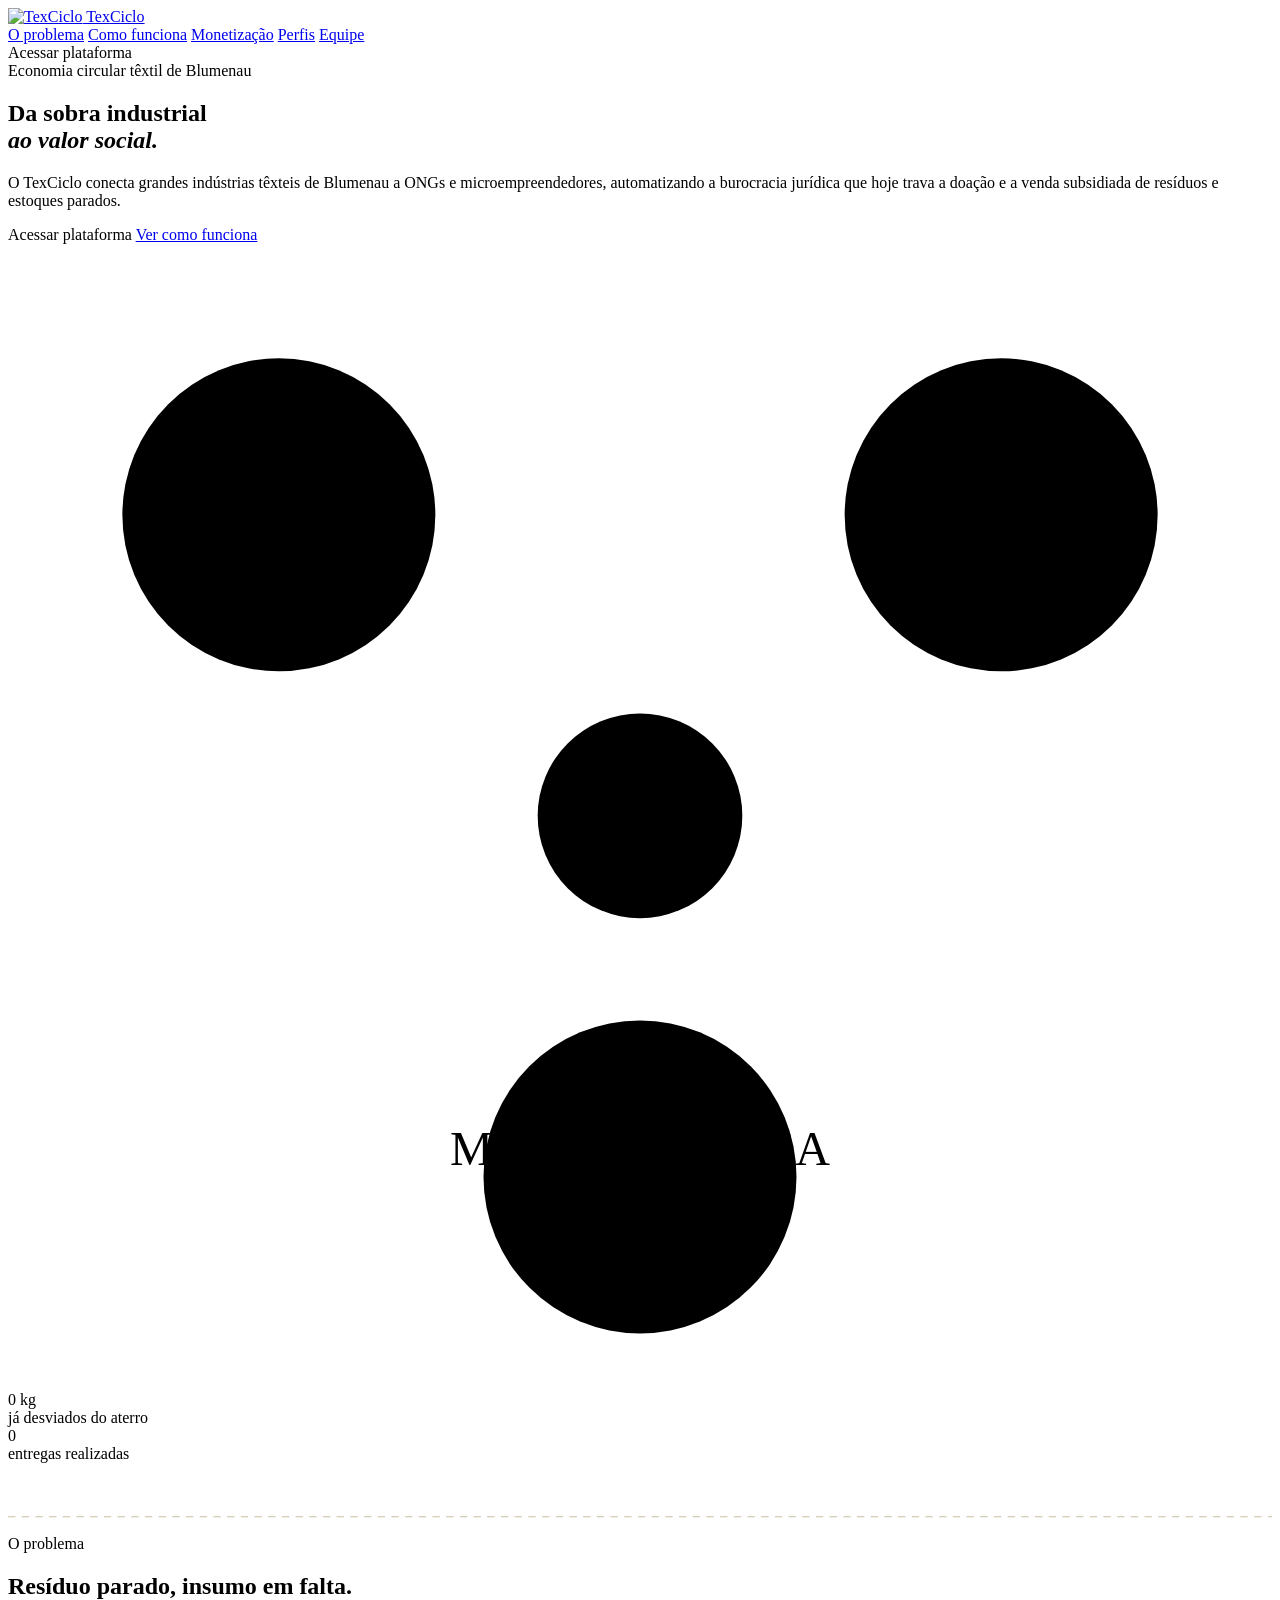
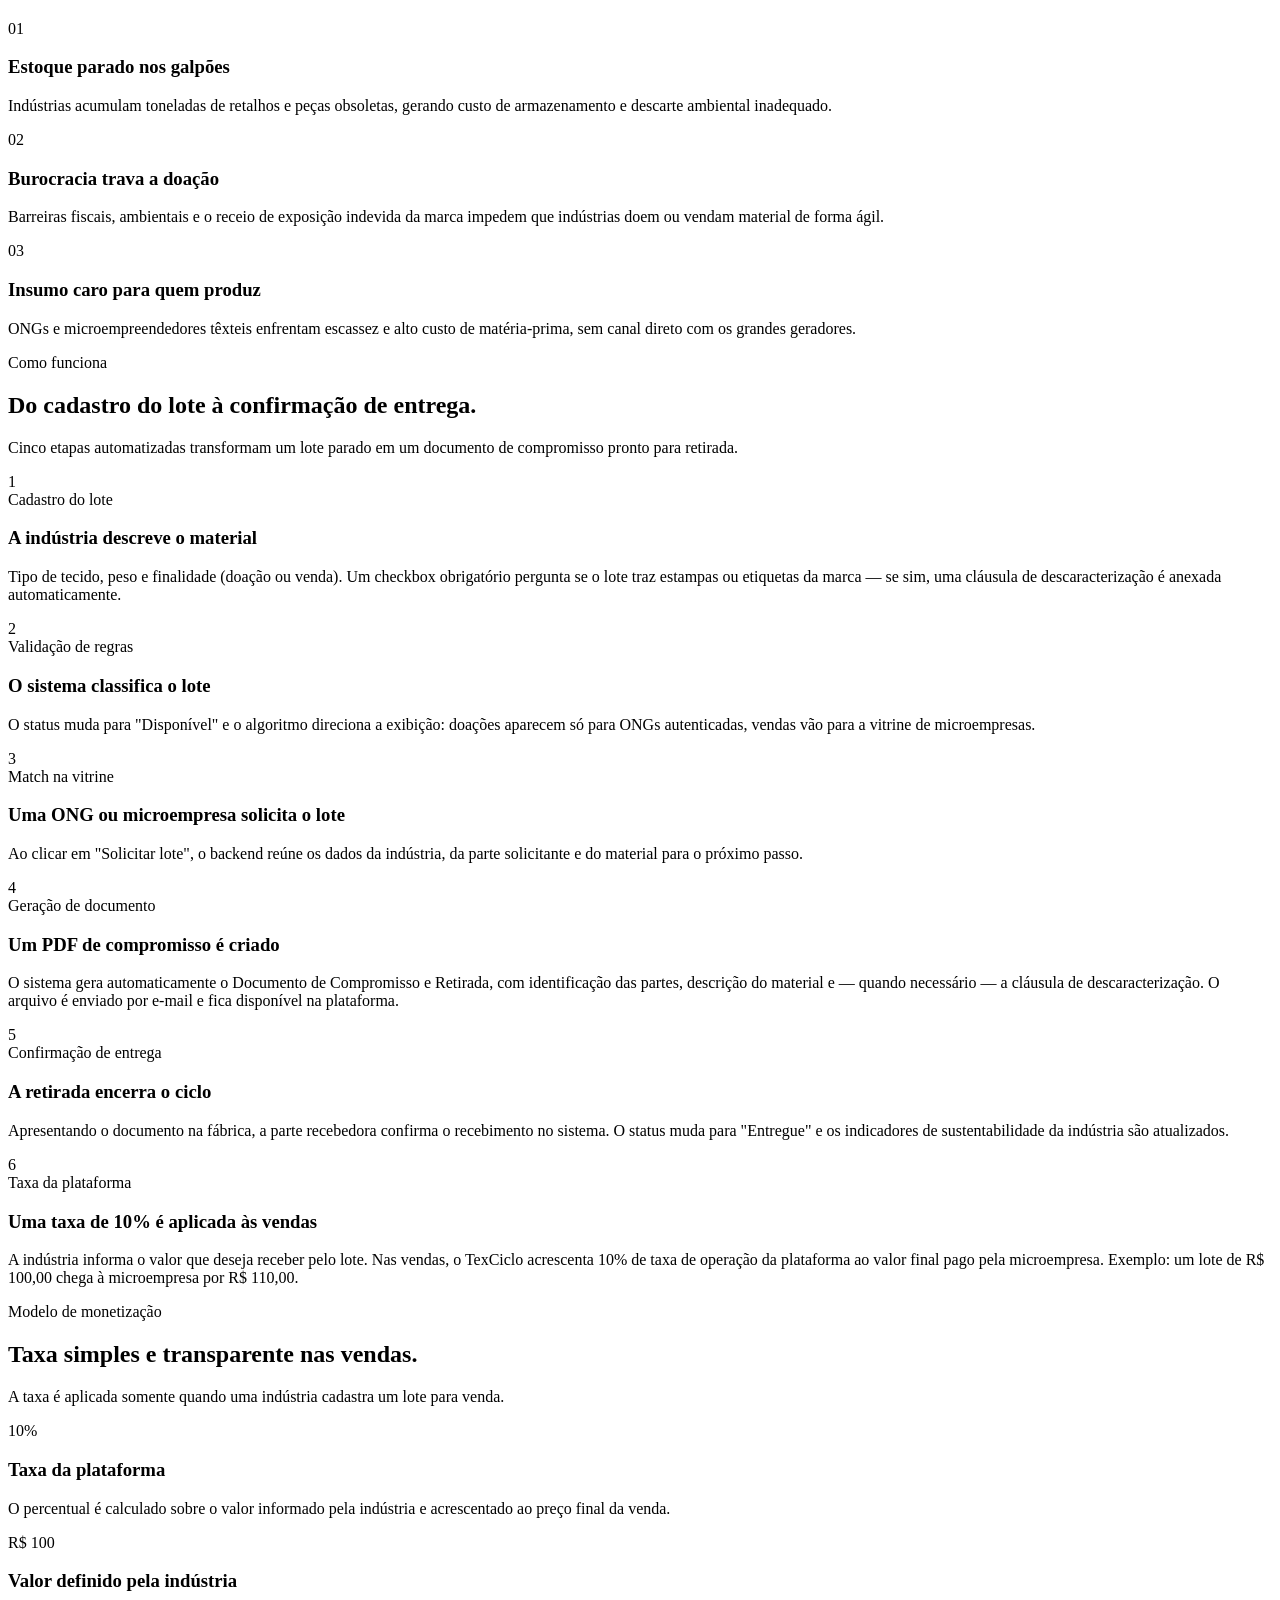
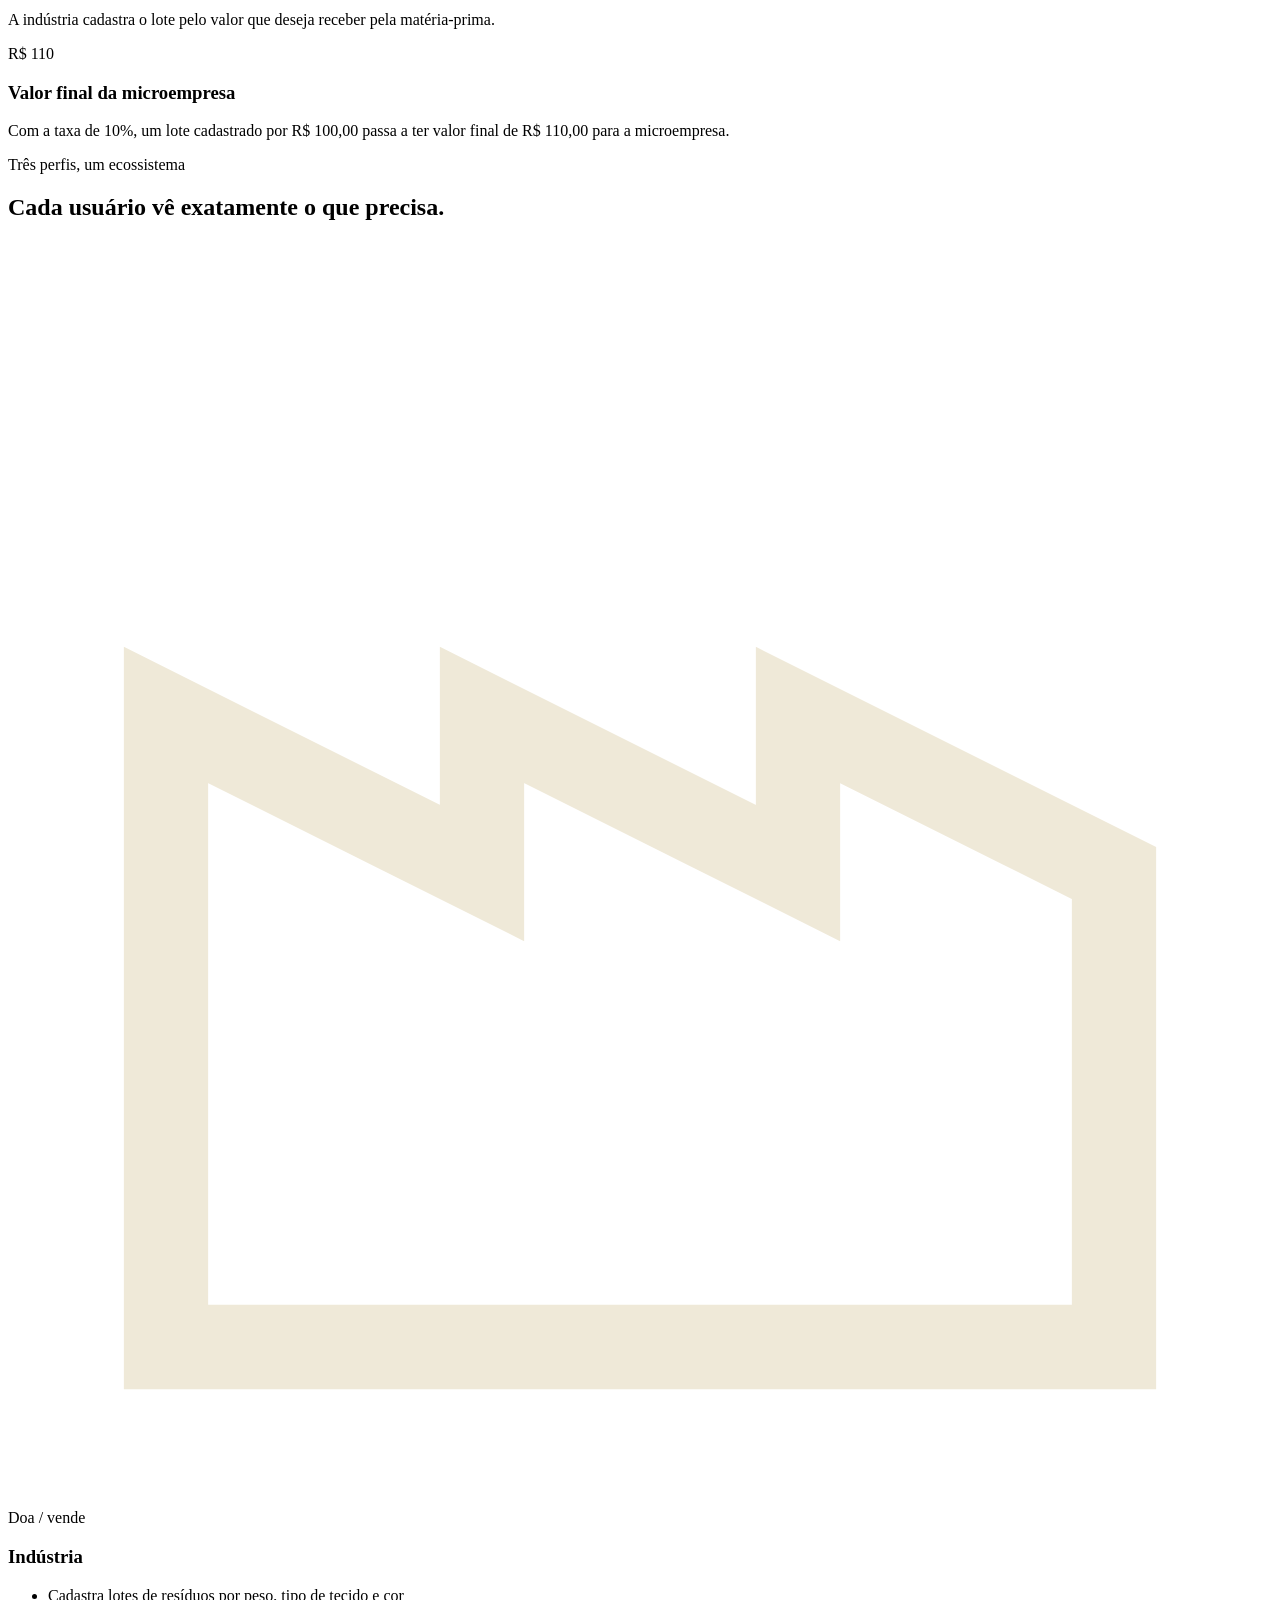
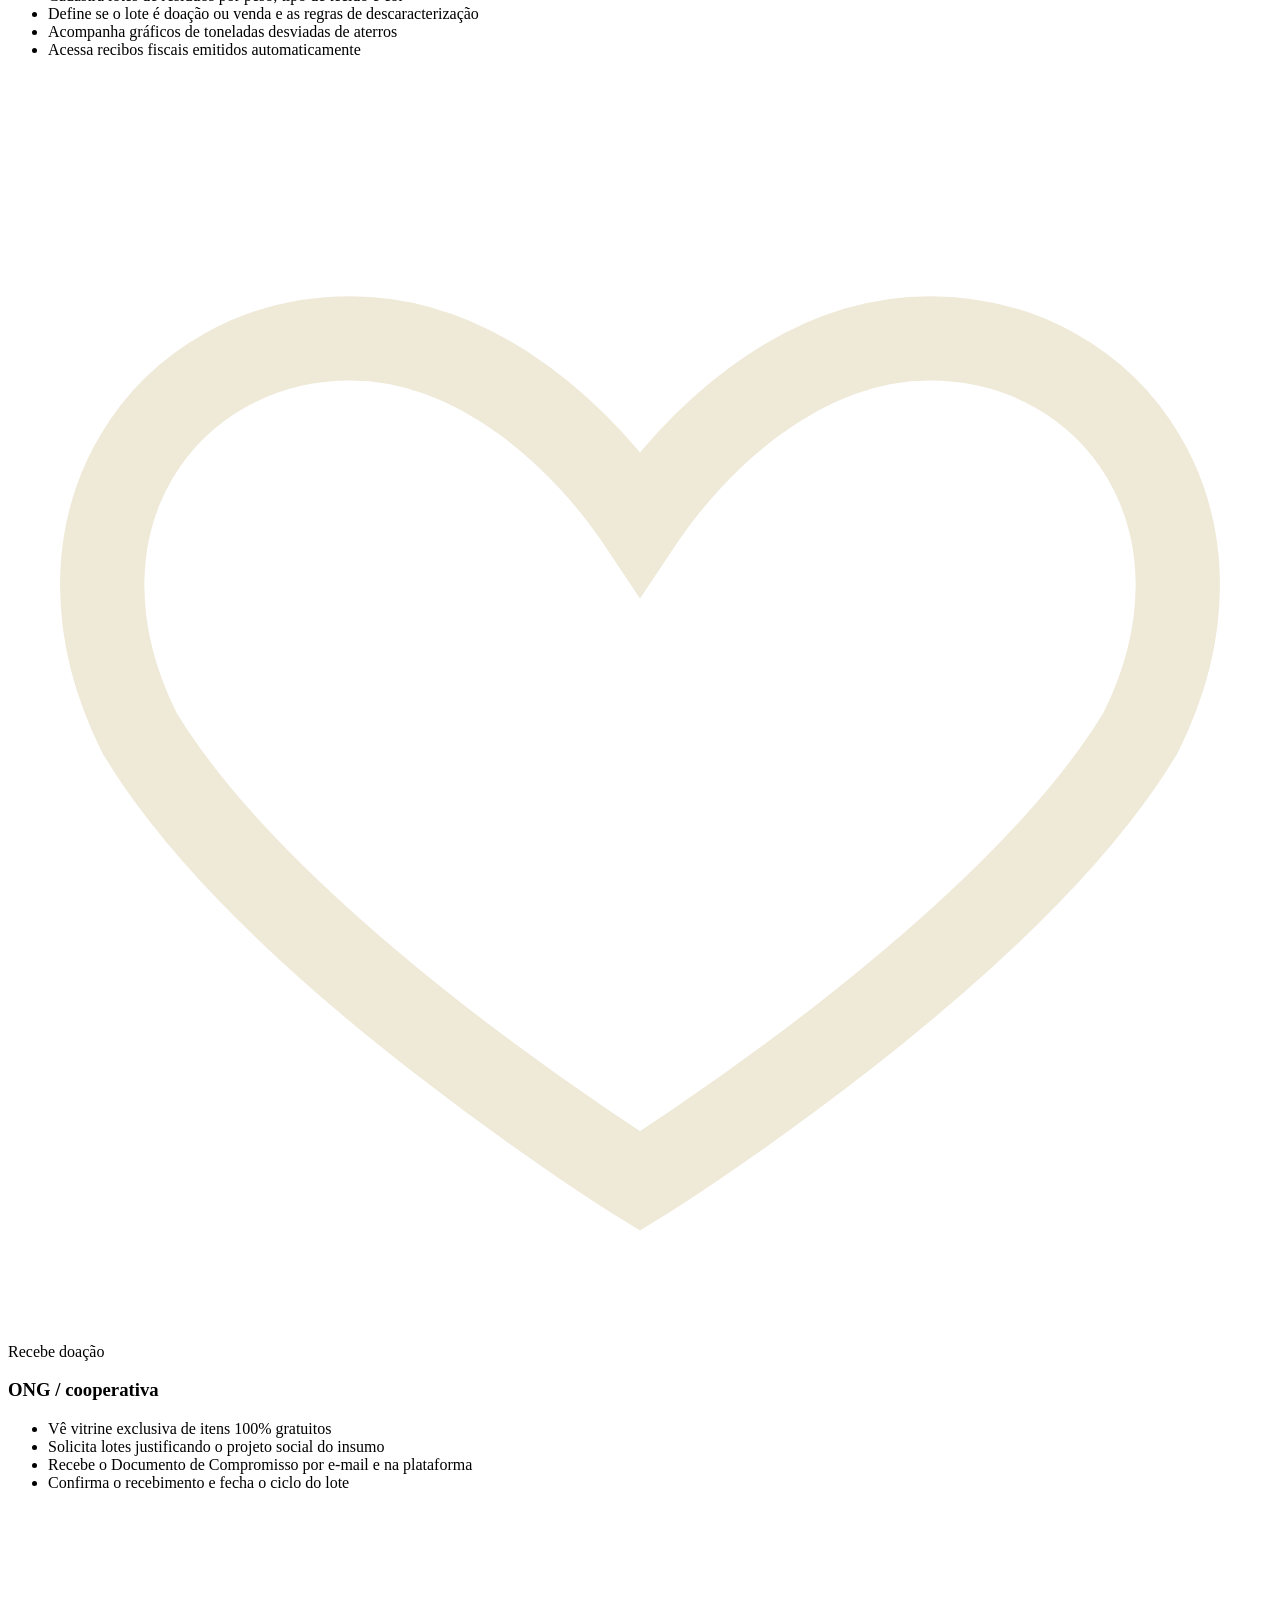
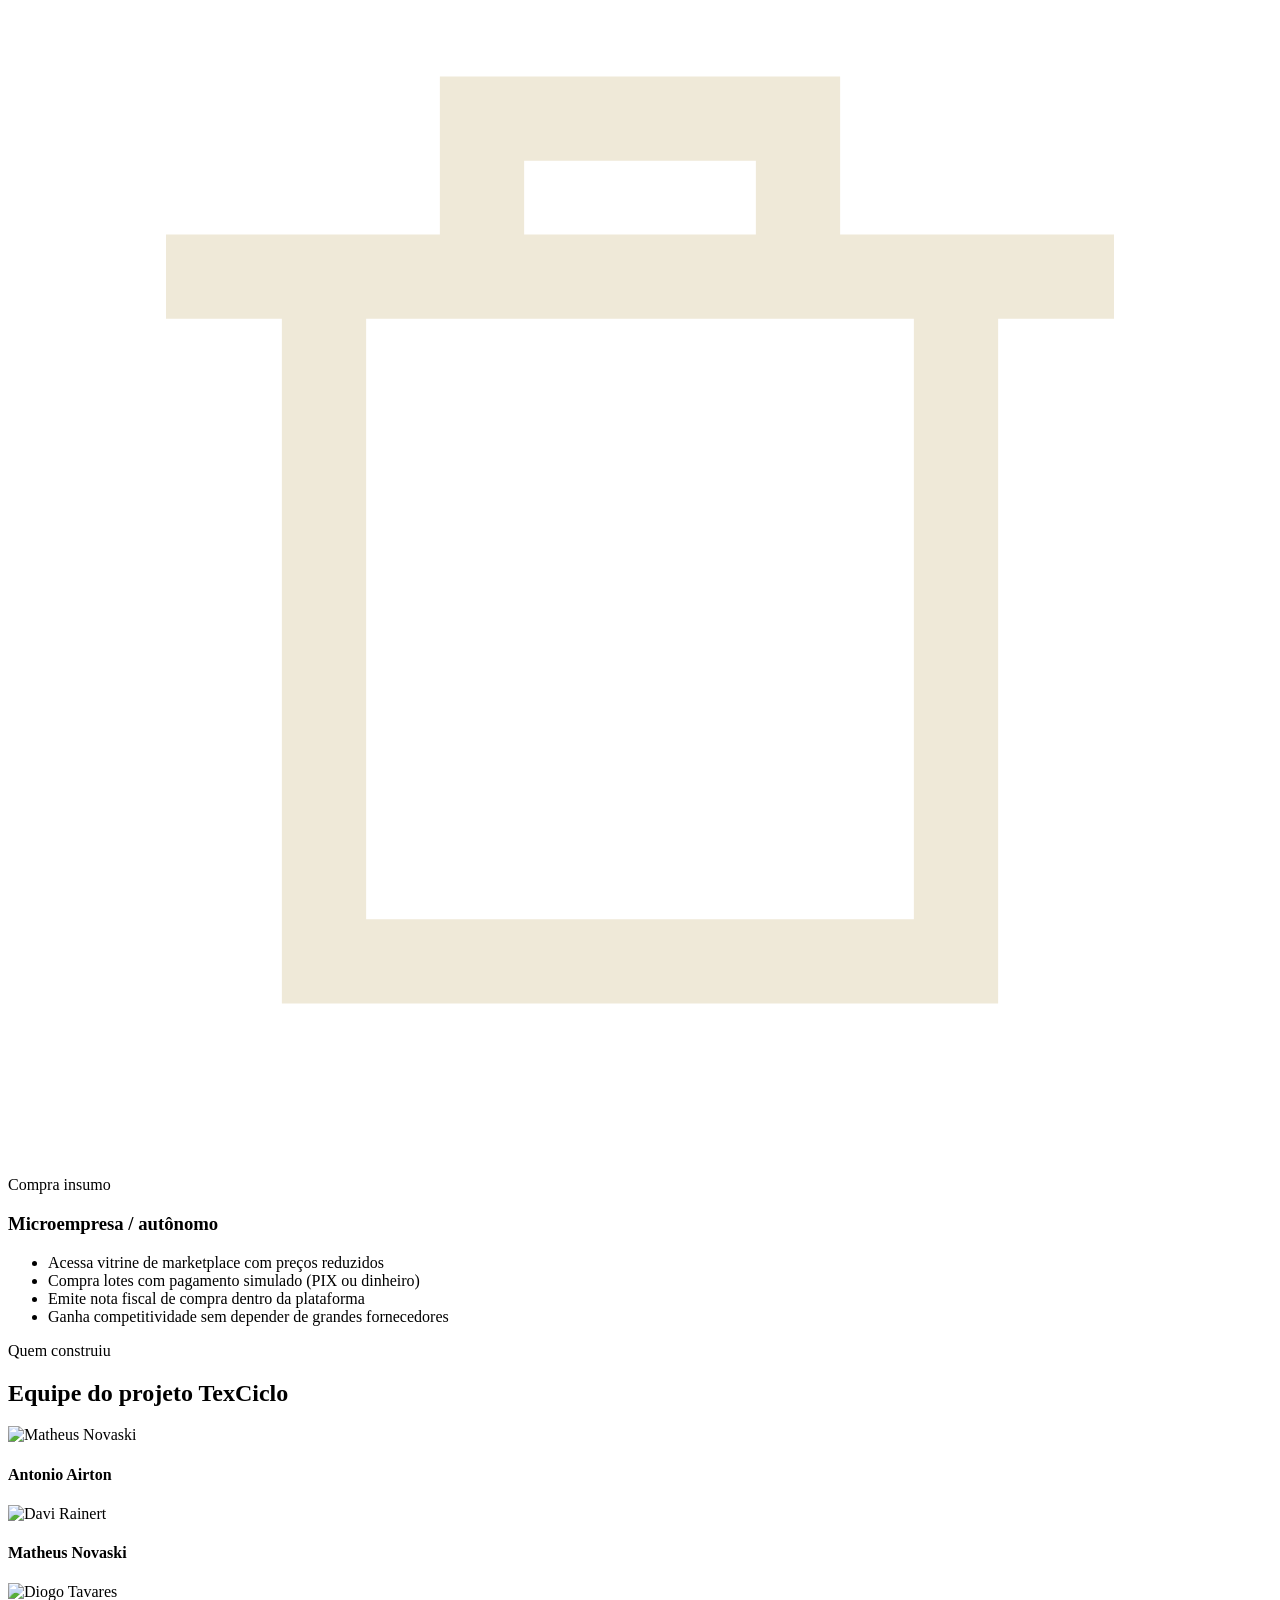
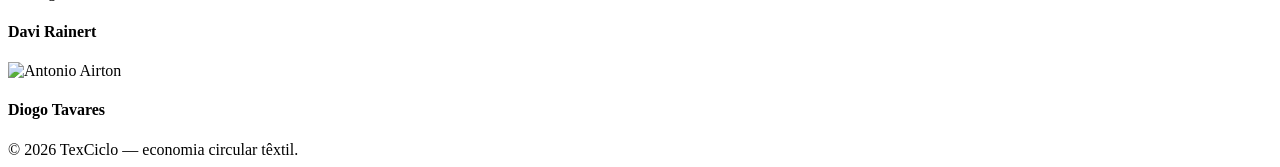
==== src/main/resources/templates/index.html @ 207a865e "mudando do postgreSQL para o banco do proprio navegador e implementando uma função de taxa sobre as " ====
<!DOCTYPE html>
<html lang="pt-BR">

<head>
  <meta charset="UTF-8">
  <meta name="viewport" content="width=device-width, initial-scale=1.0">
  <title>TexCiclo — Economia circular têxtil</title>
  <meta name="description"
    content="TexCiclo conecta indústrias têxteis a ONGs e microempreendedores, transformando resíduo em valor social e ambiental.">
  <link rel="preconnect" href="https://fonts.googleapis.com">
  <link
    href="https://fonts.googleapis.com/css2?family=Fraunces:opsz,wght@9..144,300;9..144,500;9..144,600;9..144,700&family=Manrope:wght@400;500;600;700;800&family=IBM+Plex+Mono:wght@400;500&display=swap"
    rel="stylesheet">
  <link rel="stylesheet" href="css/styles.css">
</head>

<body>

  <header class="site-nav">
    <div class="nav-inner">
      <a href="#topo" class="logo">
        <img src="/images/logo.png" alt="TexCiclo">
        Tex<span class="dot">Ciclo</span>
      </a>
      <nav class="links">
        <a class="section-link" href="#problema">O problema</a>
        <a class="section-link" href="#como-funciona">Como funciona</a>
        <a class="section-link" href="#monetizacao">Monetização</a>
        <a class="section-link" href="#perfis">Perfis</a>
        <a class="section-link" href="#equipe">Equipe</a>
      </nav>
      <a th:href="@{/login}" class="btn btn-primary">Acessar plataforma</a>
    </div>
  </header>

  <main id="topo">

    <section class="hero">
      <div class="wrap hero-grid">
        <div>
          <span class="eyebrow">Economia circular têxtil de Blumenau</span>
          <h1>Da sobra industrial<br><em>ao valor social.</em></h1>
          <p class="lede">O TexCiclo conecta grandes indústrias têxteis de Blumenau a ONGs e microempreendedores, automatizando a
            burocracia jurídica que hoje trava a doação e a venda subsidiada de resíduos e estoques parados.</p>
          <div class="hero-cta">
            <a th:href="@{/login}" class="btn btn-primary">Acessar plataforma</a>
            <a href="#como-funciona" class="btn btn-ghost">Ver como funciona</a>
          </div>
        </div>
        <div>
          <svg class="stitch-diagram" id="stitchDiagram" viewBox="0 0 420 380" xmlns="http://www.w3.org/2000/svg"
            role="img"
            aria-label="Diagrama mostrando indústria, ONG e microempresa conectadas ao TexCiclo por meio de costuras">
            <path class="thread" d="M 210 190 L 90 90" pathLength="400" />
            <path class="thread" d="M 210 190 L 330 90" pathLength="400" />
            <path class="thread" d="M 210 190 L 210 310" pathLength="400" />

            <circle class="node-circle" cx="90" cy="90" r="52" />
            <text class="node-label" x="90" y="86" text-anchor="middle">INDÚSTRIA</text>
            <text class="node-label" x="90" y="102" text-anchor="middle" opacity="0.6">doa / vende</text>

            <circle class="node-circle" cx="330" cy="90" r="52" />
            <text class="node-label" x="330" y="86" text-anchor="middle">ONG</text>
            <text class="node-label" x="330" y="102" text-anchor="middle" opacity="0.6">recebe doação</text>

            <circle class="node-circle" cx="210" cy="310" r="52" />
            <text class="node-label" x="210" y="306" text-anchor="middle">MICROEMPRESA</text>
            <text class="node-label" x="210" y="322" text-anchor="middle" opacity="0.6">compra insumo</text>

            <circle class="node-circle node-center" cx="210" cy="190" r="34" />
            <text class="node-label" x="210" y="186" text-anchor="middle" font-weight="600">TEX</text>
            <text class="node-label" x="210" y="200" text-anchor="middle" font-weight="600">CICLO</text>
          </svg>
        </div>
      </div>
    </section>

    <section class="impacto-coletivo section-pad" style="padding-top:0; padding-bottom:40px;">
      <div class="wrap">
        <div class="impacto-grid reveal">
          <div class="impacto-item">
            <div class="impacto-num" th:text="${#numbers.formatDecimal(totalKgDesviados, 1, 1)} + ' kg'">0 kg</div>
            <div class="impacto-label">já desviados do aterro</div>
          </div>
          <div class="impacto-item">
            <div class="impacto-num" th:text="${totalEntregas}">0</div>
            <div class="impacto-label">entregas realizadas</div>
          </div>
        </div>
      </div>
    </section>

    <div class="seam"><svg viewBox="0 0 1200 26" preserveAspectRatio="none">
        <line x1="0" y1="13" x2="1200" y2="13" stroke="#c9bfa1" stroke-width="1" stroke-dasharray="7 6" />
      </svg></div>

    <section id="problema" class="section-pad">
      <div class="wrap">
        <div class="section-head reveal">
          <span class="eyebrow">O problema</span>
          <h2>Resíduo parado, insumo em falta.</h2>
        </div>
        <div class="problem-grid reveal">
          <div class="problem-card">
            <span class="num">01</span>
            <h3>Estoque parado nos galpões</h3>
            <p>Indústrias acumulam toneladas de retalhos e peças obsoletas, gerando custo de armazenamento e descarte
              ambiental inadequado.</p>
          </div>
          <div class="problem-card">
            <span class="num">02</span>
            <h3>Burocracia trava a doação</h3>
            <p>Barreiras fiscais, ambientais e o receio de exposição indevida da marca impedem que indústrias doem ou
              vendam material de forma ágil.</p>
          </div>
          <div class="problem-card">
            <span class="num">03</span>
            <h3>Insumo caro para quem produz</h3>
            <p>ONGs e microempreendedores têxteis enfrentam escassez e alto custo de matéria-prima, sem canal direto com
              os grandes geradores.</p>
          </div>
        </div>
      </div>
    </section>

    <section id="como-funciona" class="section-pad band-dark">
      <div class="wrap">
        <div class="section-head reveal">
          <span class="eyebrow">Como funciona</span>
          <h2>Do cadastro do lote à confirmação de entrega.</h2>
          <p class="muted-text">Cinco etapas automatizadas transformam um lote parado em um documento de compromisso
            pronto para retirada.</p>
        </div>
        <div class="flow reveal">
          <div class="flow-step">
            <div class="flow-marker">1</div>
            <div>
              <span class="tag">Cadastro do lote</span>
              <h3>A indústria descreve o material</h3>
              <p class="muted-text">Tipo de tecido, peso e finalidade (doação ou venda). Um checkbox obrigatório
                pergunta se o lote traz estampas ou etiquetas da marca — se sim, uma cláusula de descaracterização é
                anexada automaticamente.</p>
            </div>
          </div>
          <div class="flow-step">
            <div class="flow-marker">2</div>
            <div>
              <span class="tag">Validação de regras</span>
              <h3>O sistema classifica o lote</h3>
              <p class="muted-text">O status muda para "Disponível" e o algoritmo direciona a exibição: doações aparecem
                só para ONGs autenticadas, vendas vão para a vitrine de microempresas.</p>
            </div>
          </div>
          <div class="flow-step">
            <div class="flow-marker">3</div>
            <div>
              <span class="tag">Match na vitrine</span>
              <h3>Uma ONG ou microempresa solicita o lote</h3>
              <p class="muted-text">Ao clicar em "Solicitar lote", o backend reúne os dados da indústria, da parte
                solicitante e do material para o próximo passo.</p>
            </div>
          </div>
          <div class="flow-step">
            <div class="flow-marker">4</div>
            <div>
              <span class="tag">Geração de documento</span>
              <h3>Um PDF de compromisso é criado</h3>
              <p class="muted-text">O sistema gera automaticamente o Documento de Compromisso e Retirada, com
                identificação das partes, descrição do material e — quando necessário — a cláusula de descaracterização.
                O arquivo é enviado por e-mail e fica disponível na plataforma.</p>
            </div>
          </div>
          <div class="flow-step">
            <div class="flow-marker">5</div>
            <div>
              <span class="tag">Confirmação de entrega</span>
              <h3>A retirada encerra o ciclo</h3>
              <p class="muted-text">Apresentando o documento na fábrica, a parte recebedora confirma o recebimento no
                sistema. O status muda para "Entregue" e os indicadores de sustentabilidade da indústria são
                atualizados.</p>
            </div>
          </div>
          <div class="flow-step">
            <div class="flow-marker">6</div>
            <div>
              <span class="tag">Taxa da plataforma</span>
              <h3>Uma taxa de 10% é aplicada às vendas</h3>
              <p class="muted-text">A indústria informa o valor que deseja receber pelo lote. Nas vendas, o TexCiclo acrescenta 10% de taxa de operação da plataforma ao valor final pago pela microempresa. Exemplo: um lote de R$ 100,00 chega à microempresa por R$ 110,00.</p>
            </div>
          </div>
        </div>
      </div>
    </section>

    <section id="monetizacao" class="section-pad band-dark">
      <div class="wrap">
        <div class="section-head reveal">
          <span class="eyebrow">Modelo de monetização</span>
          <h2>Taxa simples e transparente nas vendas.</h2>
          <p class="muted-text">A taxa é aplicada somente quando uma indústria cadastra um lote para venda.</p>
        </div>
        <div class="problem-grid reveal">
          <div class="problem-card">
            <span class="num">10%</span>
            <h3>Taxa da plataforma</h3>
            <p>O percentual é calculado sobre o valor informado pela indústria e acrescentado ao preço final da venda.</p>
          </div>
          <div class="problem-card">
            <span class="num">R$ 100</span>
            <h3>Valor definido pela indústria</h3>
            <p>A indústria cadastra o lote pelo valor que deseja receber pela matéria-prima.</p>
          </div>
          <div class="problem-card">
            <span class="num">R$ 110</span>
            <h3>Valor final da microempresa</h3>
            <p>Com a taxa de 10%, um lote cadastrado por R$ 100,00 passa a ter valor final de R$ 110,00 para a microempresa.</p>
          </div>
        </div>
      </div>
    </section>

    <section id="perfis" class="section-pad">
      <div class="wrap">
        <div class="section-head reveal">
          <span class="eyebrow">Três perfis, um ecossistema</span>
          <h2>Cada usuário vê exatamente o que precisa.</h2>
        </div>
        <div class="profiles reveal">
          <div class="profile-card">
            <div class="profile-icon">
              <svg viewBox="0 0 24 24" fill="none" stroke="#efe9d8" stroke-width="1.6">
                <path d="M3 21V9l6 3V9l6 3V9l6 3v9H3Z" />
              </svg>
            </div>
            <span class="role">Doa / vende</span>
            <h3>Indústria</h3>
            <ul>
              <li>Cadastra lotes de resíduos por peso, tipo de tecido e cor</li>
              <li>Define se o lote é doação ou venda e as regras de descaracterização</li>
              <li>Acompanha gráficos de toneladas desviadas de aterros</li>
              <li>Acessa recibos fiscais emitidos automaticamente</li>
            </ul>
          </div>
          <div class="profile-card">
            <div class="profile-icon">
              <svg viewBox="0 0 24 24" fill="none" stroke="#efe9d8" stroke-width="1.6">
                <path
                  d="M12 21s-7-4.35-9.5-8.5C.5 8.5 3 5 6.5 5 9 5 11 7 12 8.5 13 7 15 5 17.5 5 21 5 23.5 8.5 21.5 12.5 19 16.65 12 21 12 21Z" />
              </svg>
            </div>
            <span class="role">Recebe doação</span>
            <h3>ONG / cooperativa</h3>
            <ul>
              <li>Vê vitrine exclusiva de itens 100% gratuitos</li>
              <li>Solicita lotes justificando o projeto social do insumo</li>
              <li>Recebe o Documento de Compromisso por e-mail e na plataforma</li>
              <li>Confirma o recebimento e fecha o ciclo do lote</li>
            </ul>
          </div>
          <div class="profile-card">
            <div class="profile-icon">
              <svg viewBox="0 0 24 24" fill="none" stroke="#efe9d8" stroke-width="1.6">
                <path d="M3 7h18M6 7v13h12V7M9 7V4h6v3" />
              </svg>
            </div>
            <span class="role">Compra insumo</span>
            <h3>Microempresa / autônomo</h3>
            <ul>
              <li>Acessa vitrine de marketplace com preços reduzidos</li>
              <li>Compra lotes com pagamento simulado (PIX ou dinheiro)</li>
              <li>Emite nota fiscal de compra dentro da plataforma</li>
              <li>Ganha competitividade sem depender de grandes fornecedores</li>
            </ul>
          </div>
        </div>
      </div>
    </section>

    <section id="equipe" class="section-pad band-dark">
      <div class="wrap">
        <div class="section-head reveal">
          <span class="eyebrow">Quem construiu</span>
          <h2>Equipe do projeto TexCiclo</h2>
        </div>

        <div class="team-grid reveal">

          <div class="team-card">
            <div class="avatar">
              <img th:src="@{/images/antonio-airton-icon.png}" alt="Matheus Novaski">
            </div>
            <h4>Antonio Airton</h4>
          </div>

          <div class="team-card">
            <div class="avatar">
              <img th:src="@{/images/matheus-novaski-icon.png}" alt="Davi Rainert">
            </div>
            <h4>Matheus Novaski</h4>
          </div>

          <div class="team-card">
            <div class="avatar">
              <img th:src="@{/images/davi-rainert-icon.png}" alt="Diogo Tavares">
            </div>
            <h4>Davi Rainert</h4>
          </div>

          <div class="team-card">
            <div class="avatar">
              <img th:src="@{/images/diogo-tavares-icon.png}" alt="Antonio Airton">
            </div>
            <h4>Diogo Tavares</h4>
          </div>

        </div>
    </section>

  </main>

  <footer>
    <div class="wrap footer-inner">
      <span>© 2026 TexCiclo — economia circular têxtil.</span>
    </div>
  </footer>

  <script src="js/script.js"></script>

</body>

</html>
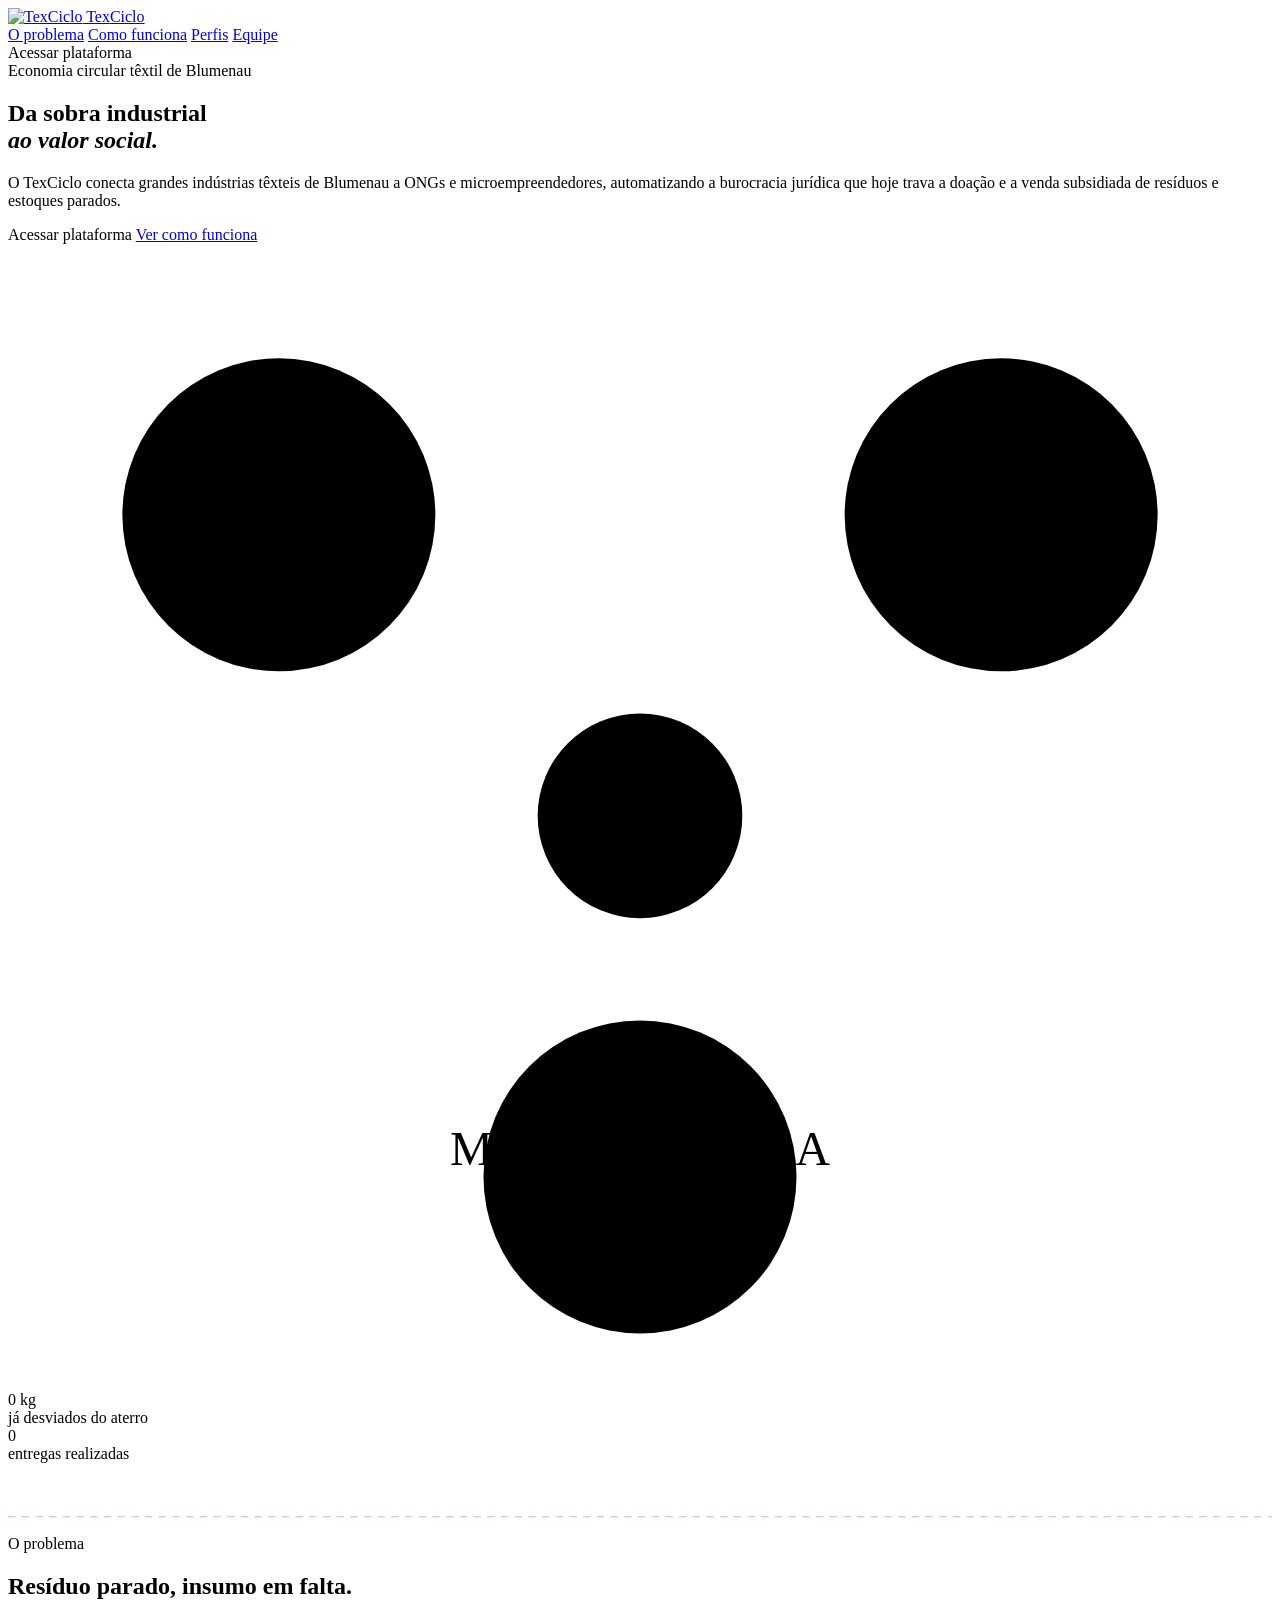
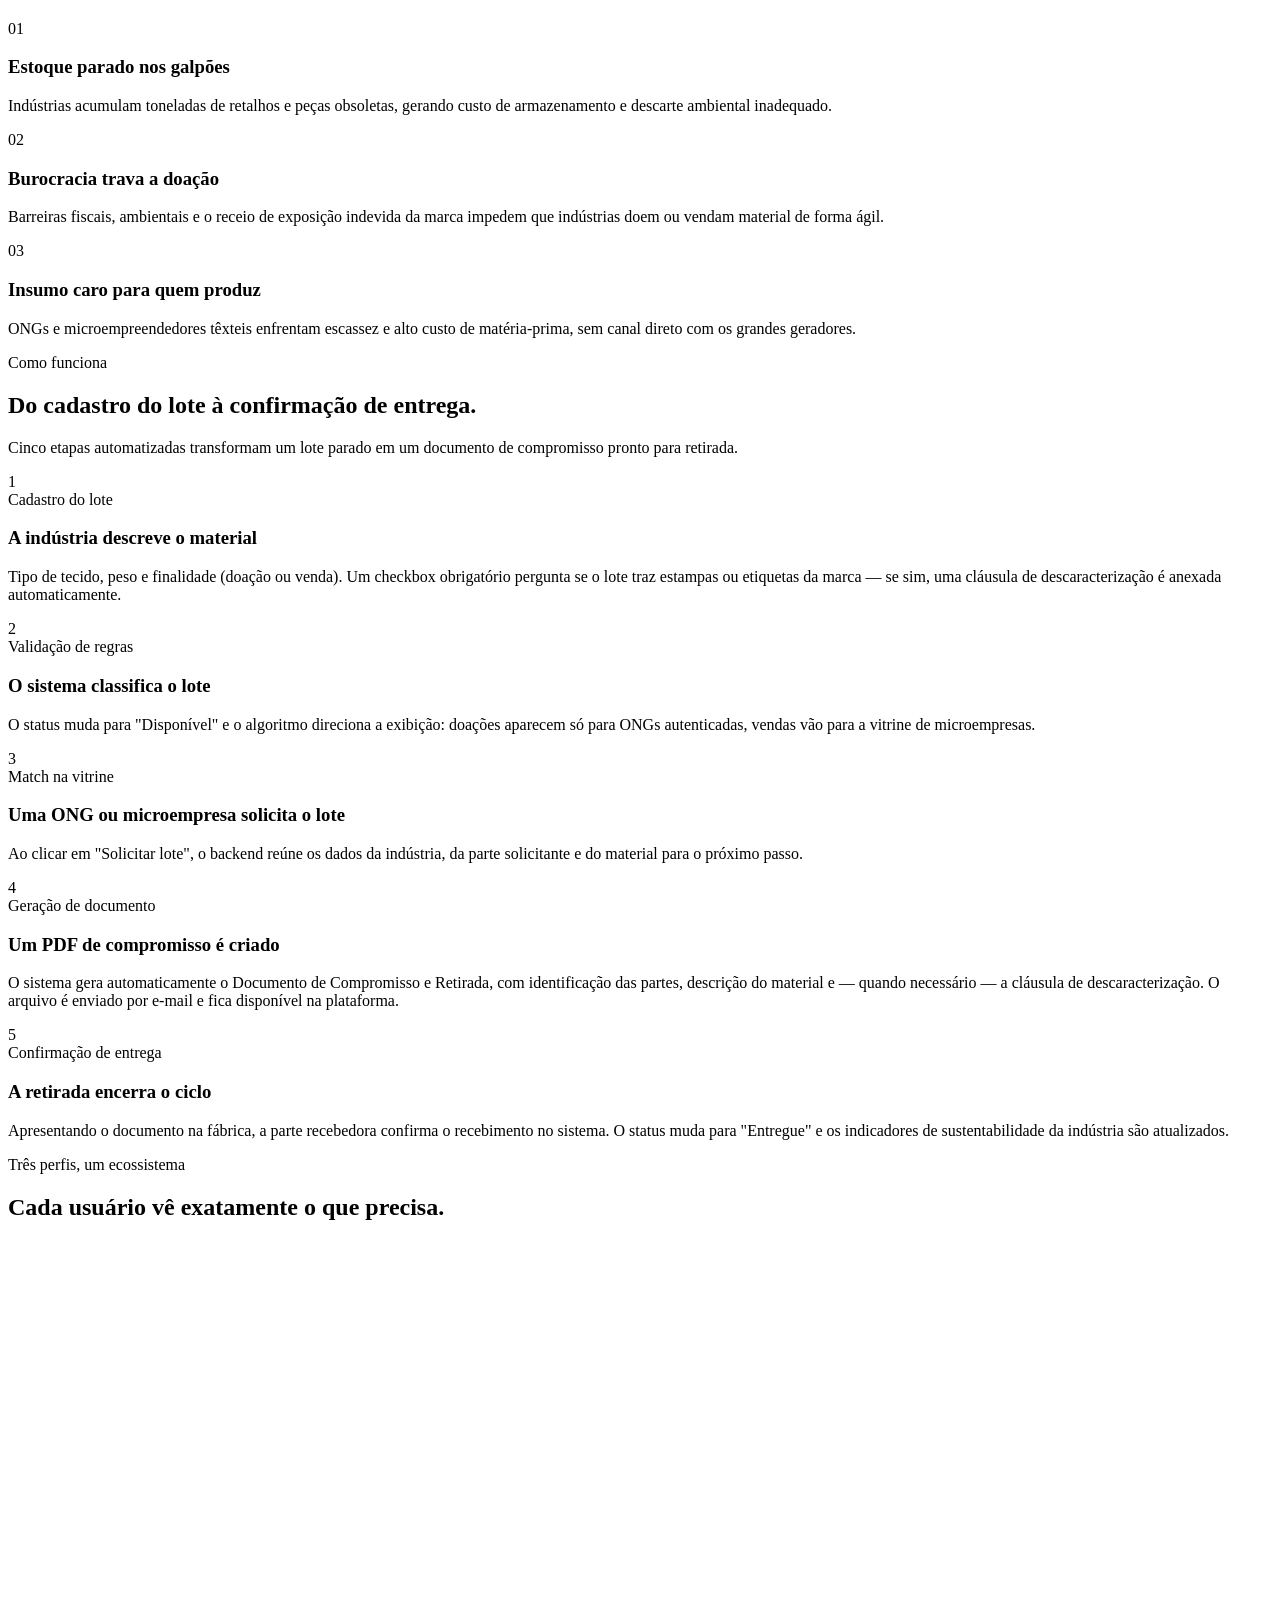
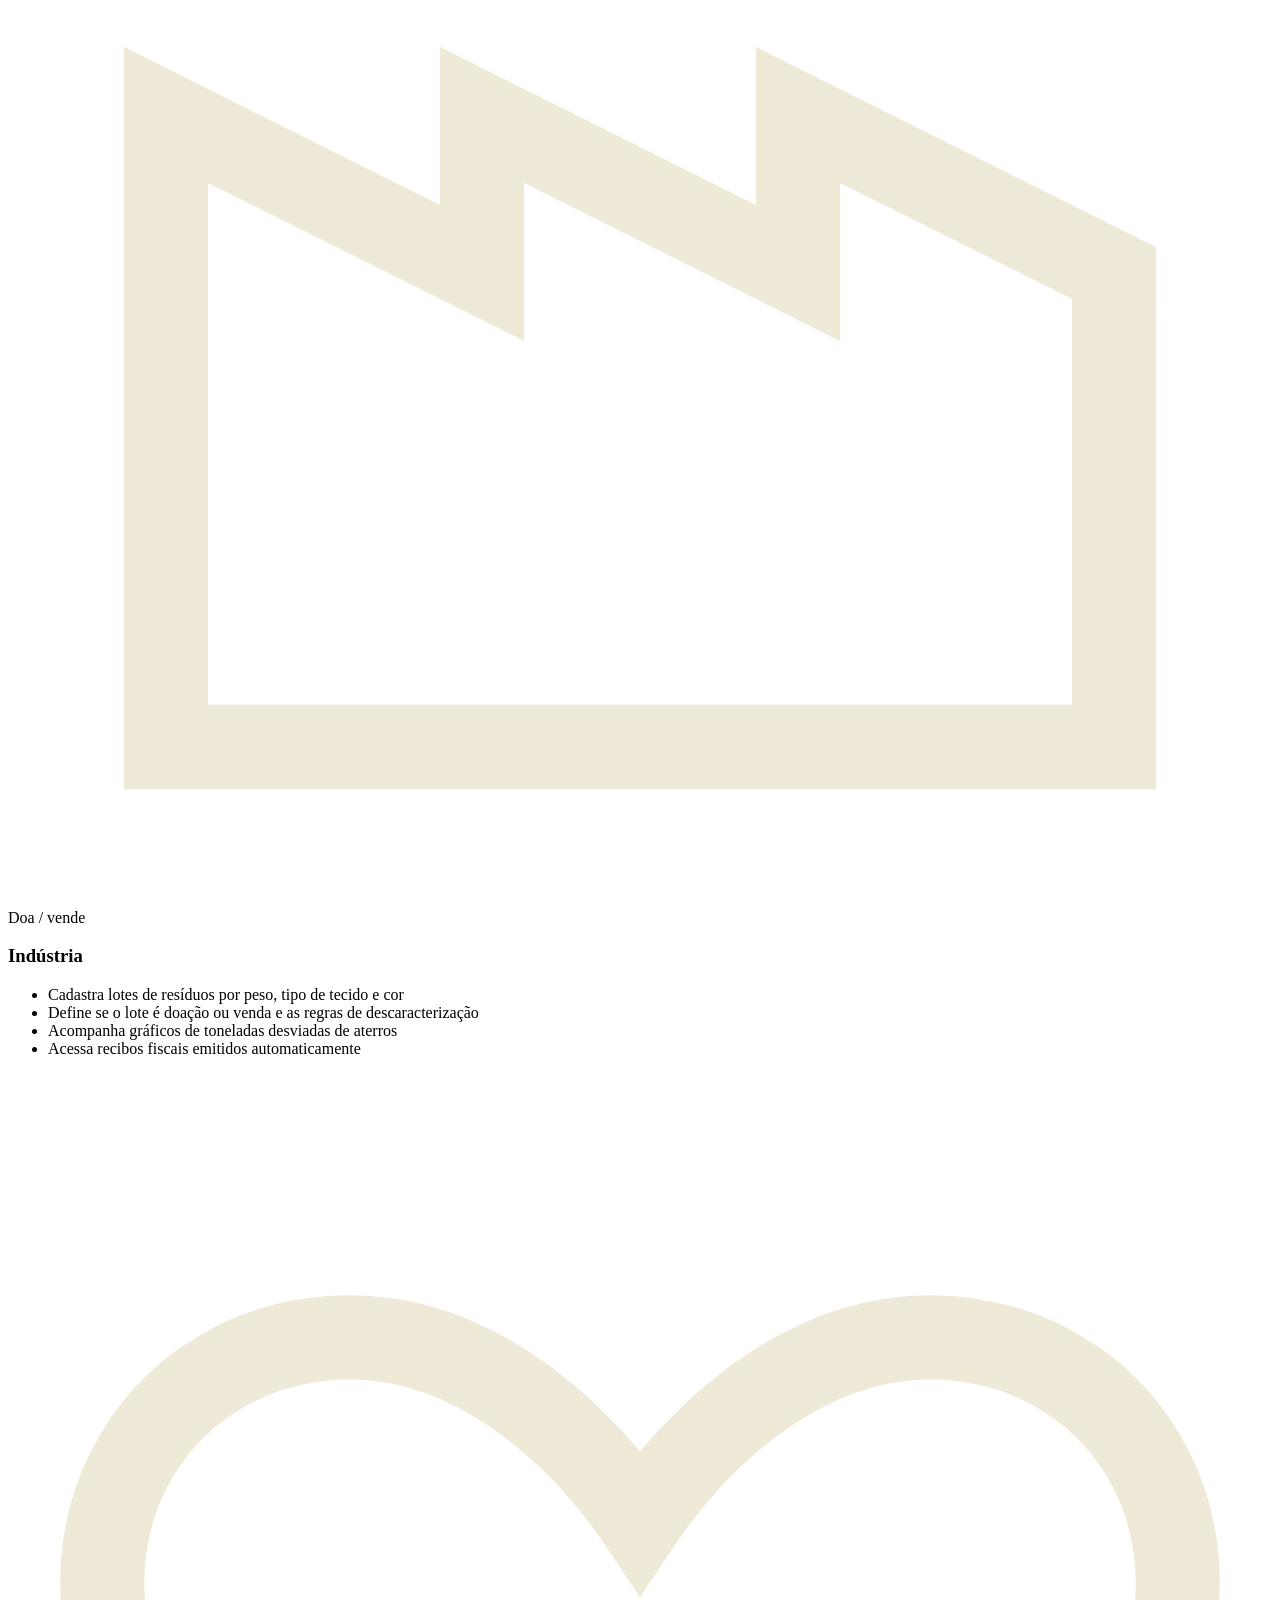
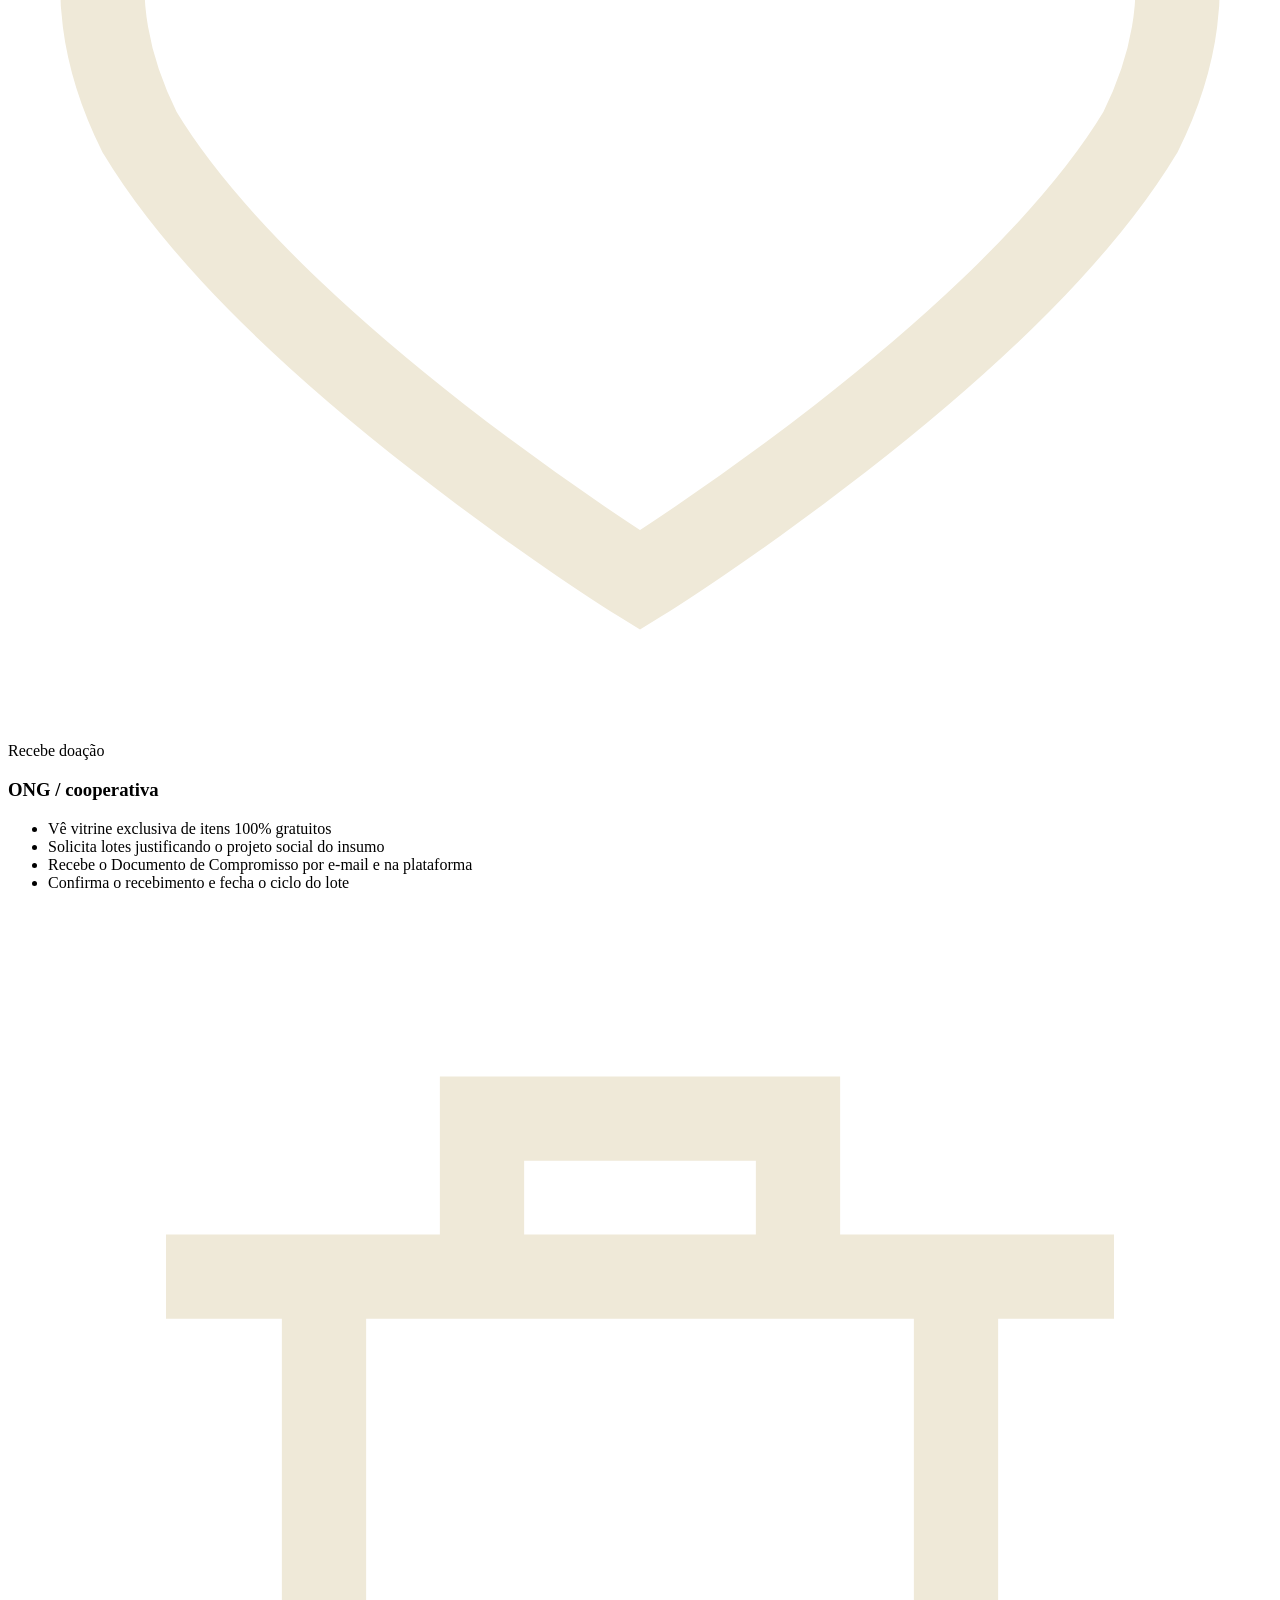
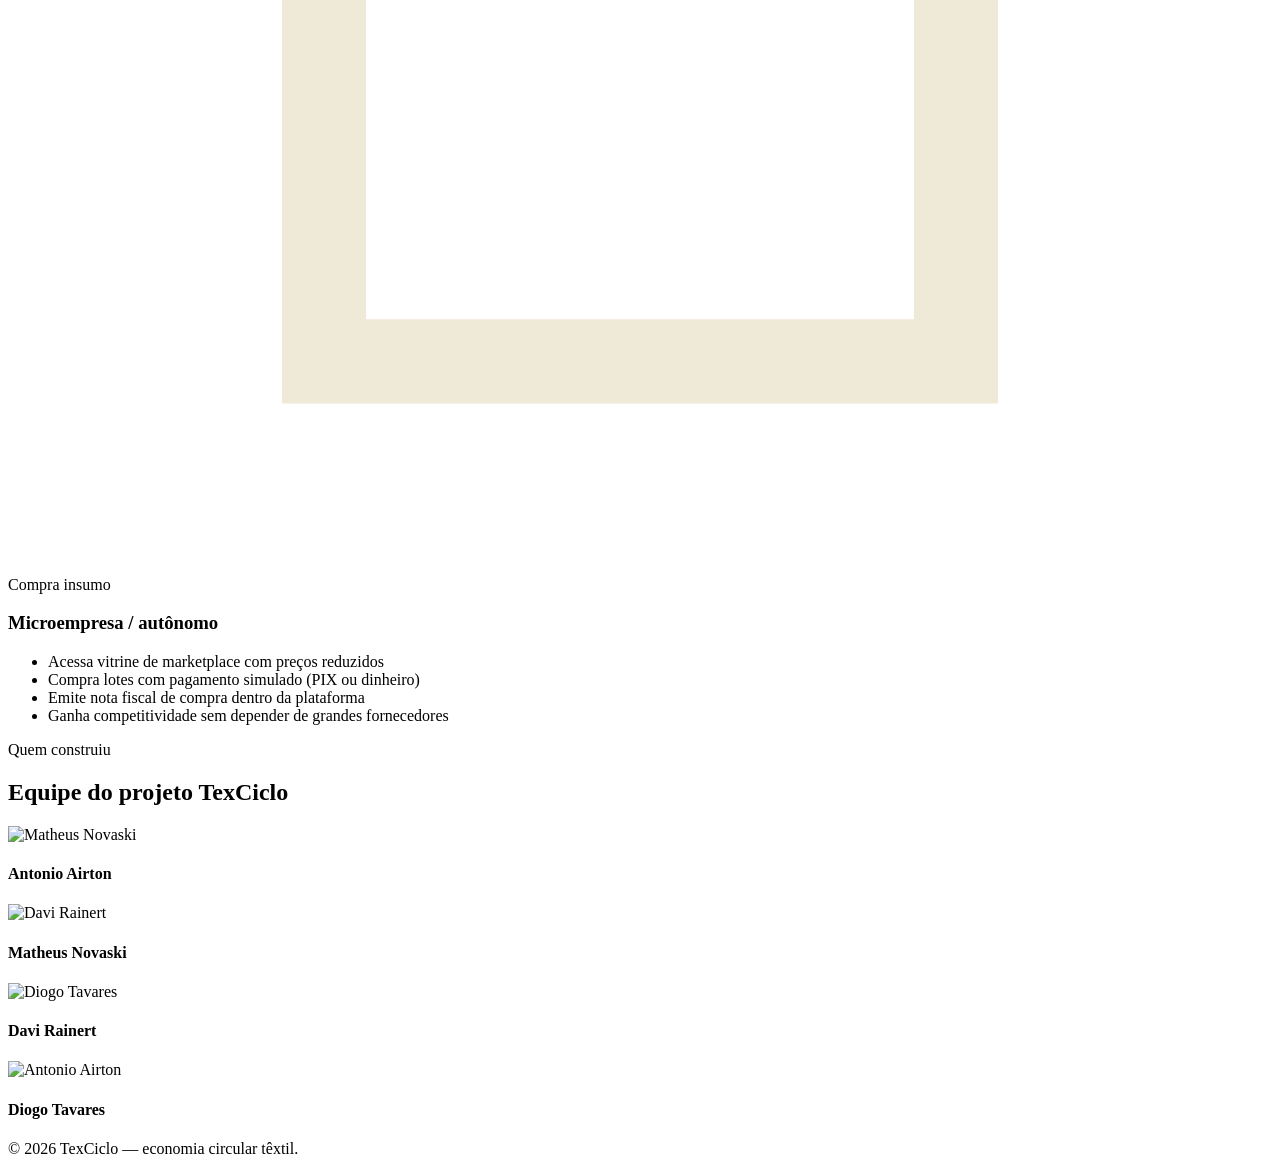
==== commit 87973b2f: "ajustes no design" ====
--- a/src/main/resources/templates/index.html
+++ b/src/main/resources/templates/index.html
@@ -25,11 +25,10 @@
       <nav class="links">
         <a class="section-link" href="#problema">O problema</a>
         <a class="section-link" href="#como-funciona">Como funciona</a>
-        <a class="section-link" href="#monetizacao">Monetização</a>
         <a class="section-link" href="#perfis">Perfis</a>
         <a class="section-link" href="#equipe">Equipe</a>
       </nav>
-      <a th:href="@{/login}" class="btn btn-primary">Acessar plataforma</a>
+      <a th:href="@{/teste-perfis}" class="btn btn-primary">Acessar plataforma</a>
     </div>
   </header>
 
@@ -43,7 +42,7 @@
           <p class="lede">O TexCiclo conecta grandes indústrias têxteis de Blumenau a ONGs e microempreendedores, automatizando a
             burocracia jurídica que hoje trava a doação e a venda subsidiada de resíduos e estoques parados.</p>
           <div class="hero-cta">
-            <a th:href="@{/login}" class="btn btn-primary">Acessar plataforma</a>
+            <a th:href="@{/teste-perfis}" class="btn btn-primary">Acessar plataforma</a>
             <a href="#como-funciona" class="btn btn-ghost">Ver como funciona</a>
           </div>
         </div>
@@ -179,41 +178,6 @@
                 sistema. O status muda para "Entregue" e os indicadores de sustentabilidade da indústria são
                 atualizados.</p>
             </div>
-          </div>
-          <div class="flow-step">
-            <div class="flow-marker">6</div>
-            <div>
-              <span class="tag">Taxa da plataforma</span>
-              <h3>Uma taxa de 10% é aplicada às vendas</h3>
-              <p class="muted-text">A indústria informa o valor que deseja receber pelo lote. Nas vendas, o TexCiclo acrescenta 10% de taxa de operação da plataforma ao valor final pago pela microempresa. Exemplo: um lote de R$ 100,00 chega à microempresa por R$ 110,00.</p>
-            </div>
-          </div>
-        </div>
-      </div>
-    </section>
-
-    <section id="monetizacao" class="section-pad band-dark">
-      <div class="wrap">
-        <div class="section-head reveal">
-          <span class="eyebrow">Modelo de monetização</span>
-          <h2>Taxa simples e transparente nas vendas.</h2>
-          <p class="muted-text">A taxa é aplicada somente quando uma indústria cadastra um lote para venda.</p>
-        </div>
-        <div class="problem-grid reveal">
-          <div class="problem-card">
-            <span class="num">10%</span>
-            <h3>Taxa da plataforma</h3>
-            <p>O percentual é calculado sobre o valor informado pela indústria e acrescentado ao preço final da venda.</p>
-          </div>
-          <div class="problem-card">
-            <span class="num">R$ 100</span>
-            <h3>Valor definido pela indústria</h3>
-            <p>A indústria cadastra o lote pelo valor que deseja receber pela matéria-prima.</p>
-          </div>
-          <div class="problem-card">
-            <span class="num">R$ 110</span>
-            <h3>Valor final da microempresa</h3>
-            <p>Com a taxa de 10%, um lote cadastrado por R$ 100,00 passa a ter valor final de R$ 110,00 para a microempresa.</p>
           </div>
         </div>
       </div>
